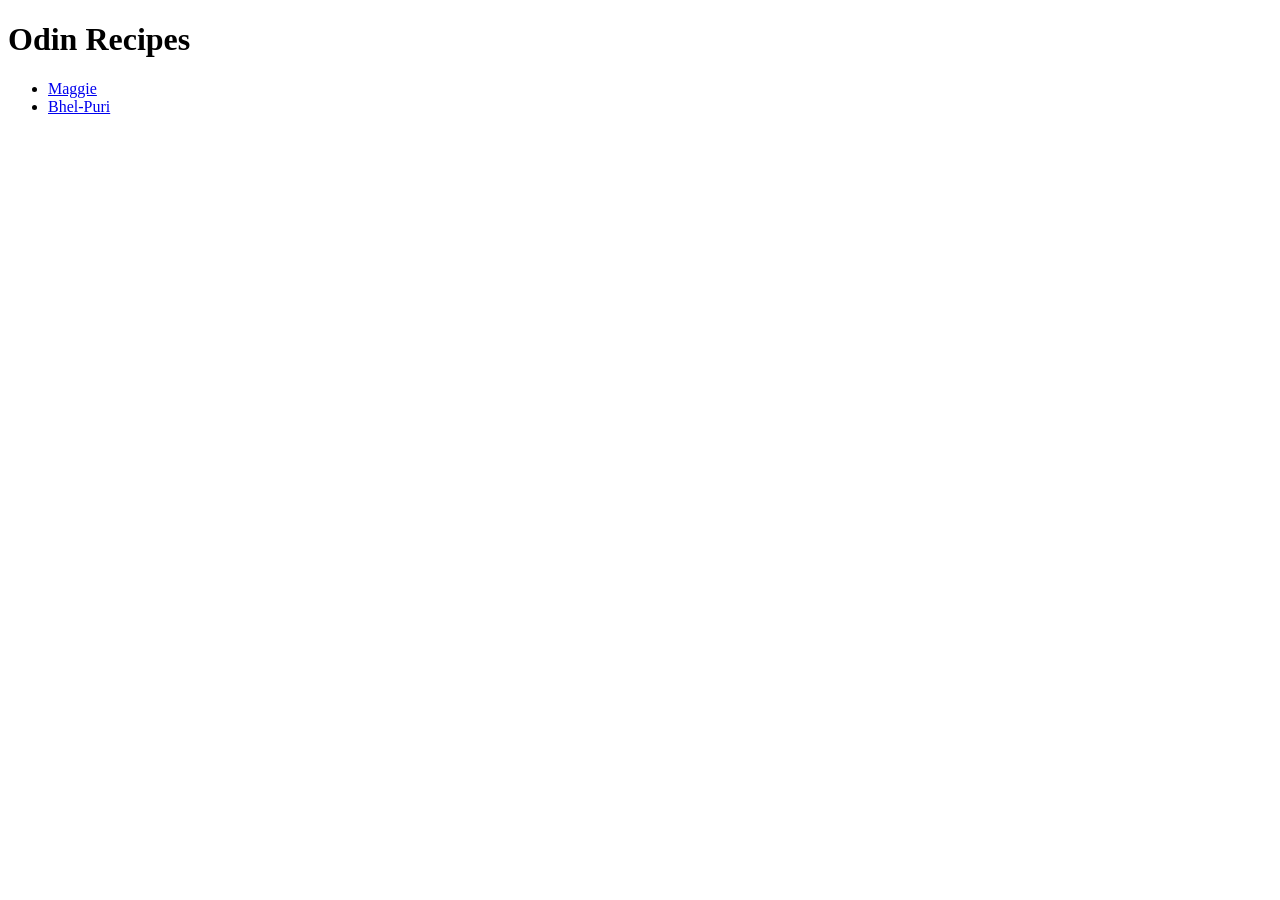
==== index.html @ 583fdf00 "Add index.html and respective recipes file in Recipe directory Start of the project with index page " ====
<!DOCTYPE html>
<html lang="en">
<head>
    <meta charset="UTF-8">
    <meta name="viewport" content="width=device-width, initial-scale=1.0">
    <title>Odin Recipes</title>
</head>
<body>
    <h1>Odin Recipes</h1>
    <ul>
        <li><a href = "./Recipes/maggie.html" target="_blank">Maggie</a></li>
        <li><a href = "./Recipes/bhel-puri.html" target = "_blank">Bhel-Puri</a></li>
    </ul>
    
</body>
</html>
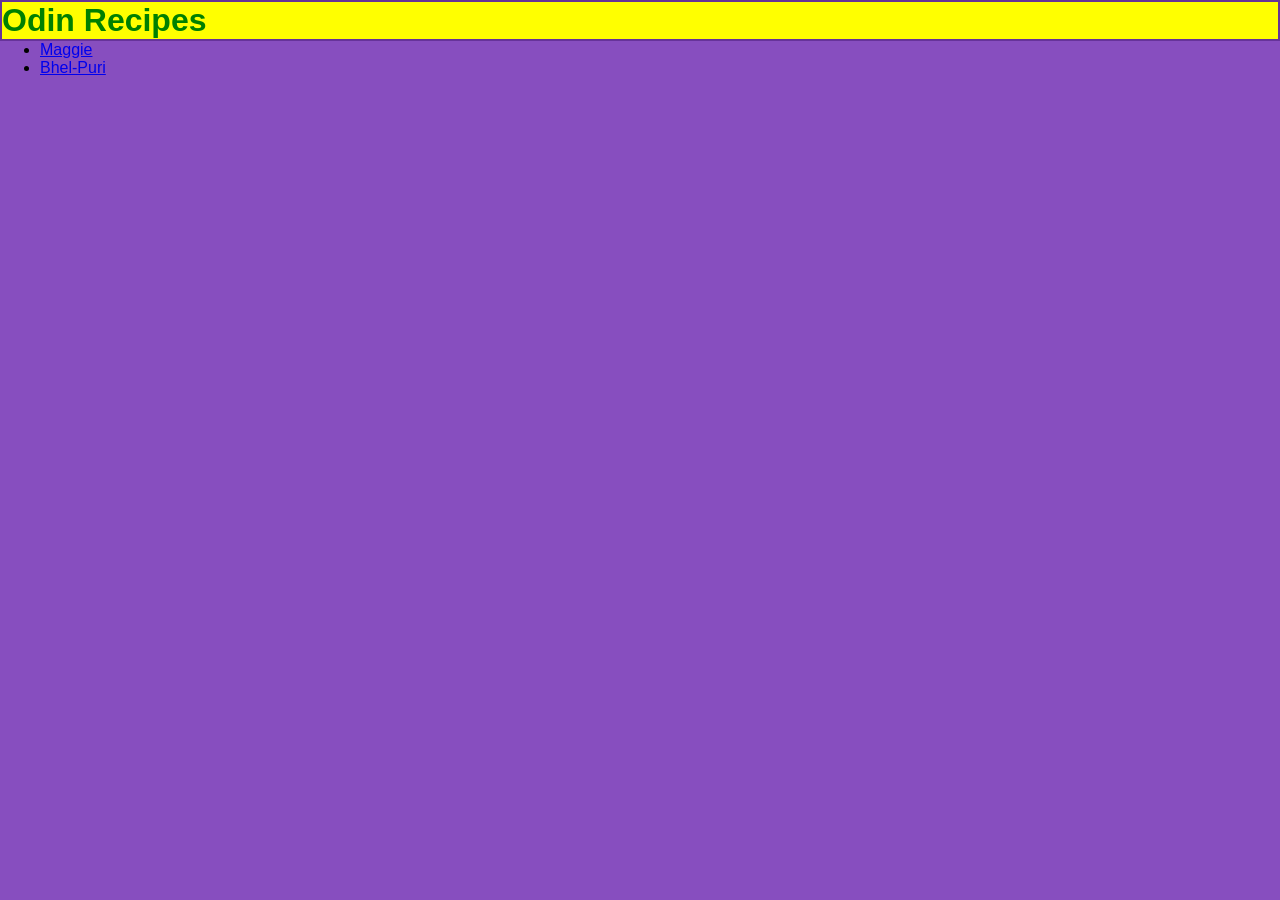
==== commit ecbb2dbe: "Update Recipes with newly learned css" ====
--- a/index.html
+++ b/index.html
@@ -4,6 +4,7 @@
     <meta charset="UTF-8">
     <meta name="viewport" content="width=device-width, initial-scale=1.0">
     <title>Odin Recipes</title>
+    <link rel = "stylesheet" href="./Recipes/css/index.css">
 </head>
 <body>
     <h1>Odin Recipes</h1>
--- a/Recipes/css/index.css
+++ b/Recipes/css/index.css
@@ -0,0 +1,17 @@
+*{
+    margin:0px;
+    padding:0ps;
+    box-sizing:border-box;
+}
+body{
+    background-color:rgb(135, 78, 191);
+    font-family:Arial, Helvetica, sans-serif;
+}
+h1{
+    color:green;
+    background-color:yellow;
+    border: 2px solid rebeccapurple;
+}
+ol{
+    background-color: aqua;
+}
